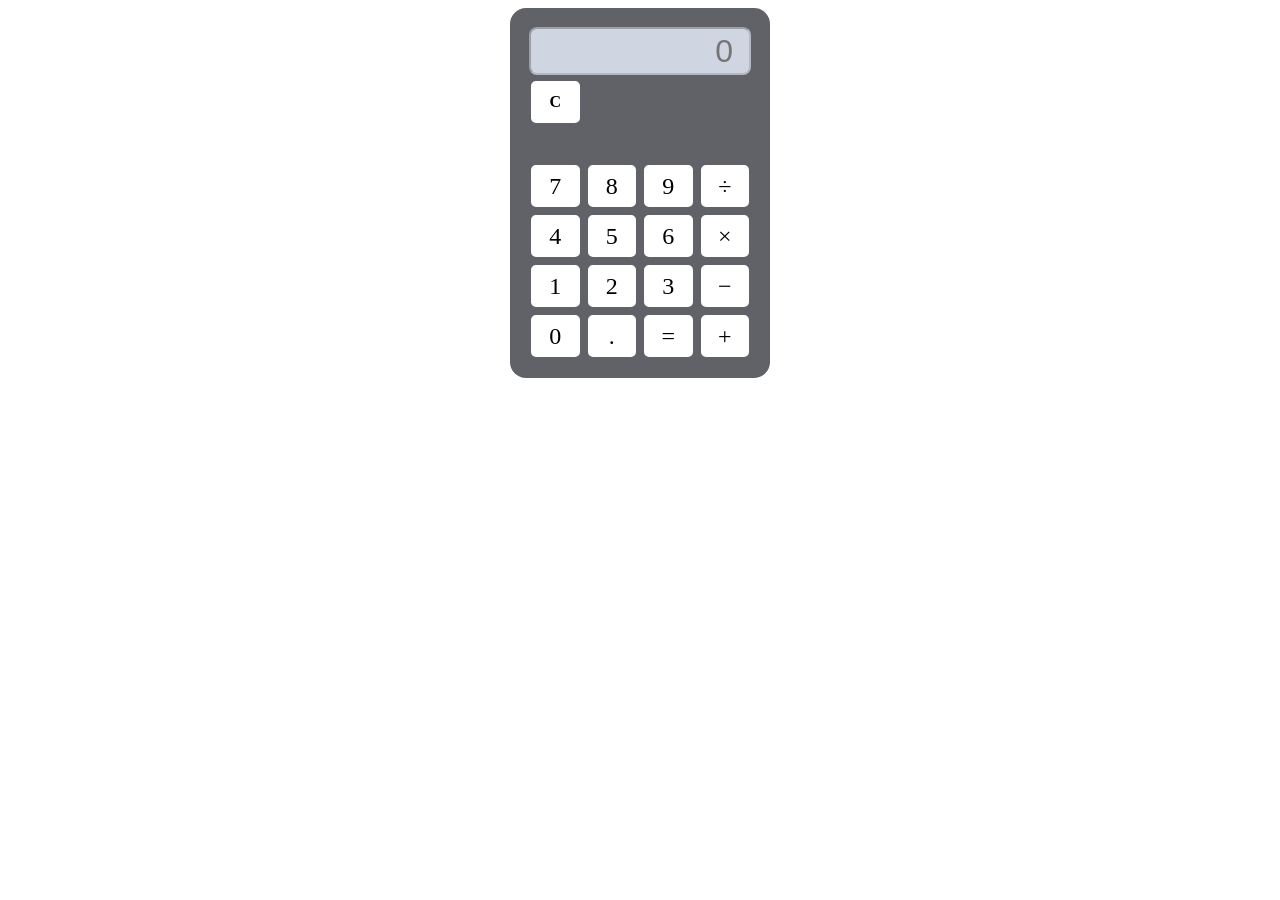
==== calculator/calculator.html @ 2c02300b "ADD : clear기능 및 마우스hover 추가" ====
<!DOCTYPE html>
<html>
<head>
  <meta charset='utf-8'>
  <meta http-equiv='X-UA-Compatible' content='IE=edge'>
  <title>CALCULATOR</title>
  <meta name='viewport' content='width=device-width, initial-scale=1'>
  <style>
    form{
      margin: 0 auto;
      width: 260px;
      height: fit-content;
      background: rgb(97, 98, 104);
      border-radius: 16px;
      padding: 16px;
      box-sizing: border-box;
    }
    form input[type="text"] {
      padding-right: 16px;
      margin: 0 auto;
      width: 100%;
      height: 48px;

      text-align: right;
      font-size: 32px;

      outline: none;
      background: rgba(208, 214, 225);
      border-radius: 8px;
      box-sizing: border-box;
    }
    form table {
      width: 100%;
      text-align: center;
    }

    form table td:not(.result) {
      margin-right: 10px;
      width: calc(100% / 4);  
      height: 40px;
      
      background: rgb(255, 255, 255);
      border: 3px solid rgb(97, 98, 104);
      border-radius: 8px;
      box-sizing: content-box;
      vertical-align: middle;
    }
    form table td.empty {
      height: 32px;
      background: rgb(97, 98, 104);
      box-sizing: border-box;
    }
    form table td {
      cursor: pointer;
    }
    form table td:not(.empty, .result):hover {
      background: orange;
    }

    .reset,
    .clear {
      font-size: 16px;
      font-weight: bold;
    }
    span:not(.reset, .clear){
      font-size: 24px;
      font-weight: normal;
    }
    span {
      display: block; /* 클릭영역 넓히기 */
    }
  </style>
</head>
<body>

  <form action="">
    <table>
      <thead>
        <tr>
          <td colspan="4" class="result">
            <input id="result" type="text" placeholder="0" disabled>
          </td>
        </tr>
        <tr>
          <td>
            <span class="clear">C</span>
          </td>
          <td class="empty"></td>
          <td class="empty"></td>
          <td class="empty"></td>
          <!-- <td>
            <span class="reset">DEL</span>
          </td> -->
        </tr>
        <tr>
          <td colspan="4" class="empty"></td>
        </tr>
      </thead>
      <tbody>
        <tr>
          <td><span class="number">7</span></td>
          <td><span class="number">8</span></td>
          <td><span class="number">9</span></td>
          <td><span class="operator">&divide;</span></td>
        </tr>
        <tr>
          <td><span class="number">4</span></td>
          <td><span class="number">5</span></td>
          <td><span class="number">6</span></td>
          <td><span class="operator">&times;</span></td>
        </tr>
        <tr>
          <td><span class="number">1</span></td>
          <td><span class="number">2</span></td>
          <td><span class="number">3</span></td>
          <td><span class="operator">&minus;</span></td>
        </tr>
        <tr>
          <td><span class="number">0</span></td>
          <td><span class="period">.</span></td>
          <td><span class="equal">&equals;</span></td>
          <td><span class="operator">&plus;</span></td>
        </tr>
      </tbody>
    </table>
  </form>

<script>

'use strict';

// 변수지정
let operator = document.getElementsByClassName('operator'); // 연산자 ( +, -, *, / )  --> passNum()에서 연산자 변경해야하므로 let으로 선언
const NUMBER = document.getElementsByClassName('number'); // 숫자 (0 ~ 9)
const RESULT = document.getElementById('result'); // 결과값 출력하는 공간 display viewer
const EQUAL = document.getElementsByClassName('equal')[0]; // 이퀄 =
const PERIOD = document.getElementsByClassName('period')[0]; // 소숫점 .

let resultNum; // 연산이 완료된 결과값
let currentNum = ''; // 현재 클릭된 숫자
let oldNum = ''; // 이전에 담았던 숫자

/* ======== 사칙연산 관련 함수 ======== */
// 함수 setNum()  --> ❌ 변수명 변경필요
// 1. 기존 결과값이 있으면, 현재받아온 값을 currentNum에 저장하고 결과값을 비운다.
// 2. 기존 결과값이 없으면 현재받아온 값을 currentNum에 저장한다.
// 위 조건을 통과한 결과값을, RESULT.value (결과값 나타내는 공간)에 전달해주는 함수
function setNum() {
  if (resultNum) {
    currentNum = this.innerText; 
    resultNum = ''; 
  } else {
    currentNum += this.innerText;
  }
  RESULT.value = currentNum; 
};

// 함수 passNum() --> ❌ 변수명 변경필요
// 연산자 ( +, -, *, / )를 클릭하면, 
// currentNum에 저장했던 숫자를 oldNum으로 옮기고, 현재 클릭한 연산자를 저장하는 함수
function passNum() {
  oldNum = currentNum;
  currentNum = '';
  operator = this.innerText; 
};

/* ======== 소숫점자리 관련 함수 ======== */
// 함수 searchDecimalPoint()
// 입력받은 숫자에 소숫점(PERIOD)이 있는지 확인하는 함수
function searchDecimalPoint() {
  // 조건 : RESULT.value에 콤마(string)가 없으면 넣고, 있으면 return 
  if (RESULT.value.indexOf('.') > -1 ) {
    return;
  } else {
    currentNum += this.innerText;
  }
};

// 함수 isNumberHasDecimalPoint()
// 입력받은 숫자값에 소숫점이 있는지 체크하여 true/false 반환하는 함수
function isNumberHasDecimalPoint(num){
  num = String(num);
  return num.includes(".");
};

// 함수 getPointLength
// 소숫점자릿수를 구하고 - 소숫점이 있으면 소숫점의 자릿수 (없으면 pass) - 1
// (0.222면 length가 5) - (소숫점자릿수 1) -1
function getPointLength(num) {
  console.log('@@소숫점ㅋ', `${num}`.indexOf('.'));
  const DIGIT = `${num}`.length - (`${num}`.indexOf('.') > -1 ? `${num}`.indexOf('.') : 0) - 1;
  return DIGIT;
}

// 함수 isDecimalPointHasLength() 
// 소숫점자릿수만큼 10을 곱해서 정수로 바꿔주는 함수 (ex.  n = 0.0003 * 10000  -->  n = 3 )   
function isDecimalPointHasLength(num) {

  getPointLength(num); // 

  let multiplyNum = 1; // 소숫점 아래 자릿수는 최소 1개이므로. (ex.   0.1 )

  for (let i = num; i > 0 ; i--) {
    multiplyNum = multiplyNum * 10;
  }
  return multiplyNum;
};

/* ======== 계산한 결과값 받아오는 함수 ======== */
// 함수 calculate()
// 선택된 숫자와 연산자를 이용하여 연산을 하고, 결과물을 얻어내는 함수
function calculate() {

  // 조건
  // 1. 두 숫자에 PERIOD가 있는지 확인해보고, PERIOD가 있다면 소숫점자리수가 가장 긴 숫자를 골라낸다. (소숫점자리숫자가 없을 시 pass)
  // 2. 긴 숫자의 소숫점자리수만큼 10을 곱해서 '정수'로 만들어준다. (ex. 0.0003 x 10000 = 30000 )
  // 3. switch문이 끝나면, 계산한 결과값에 (소숫점자리수만큼 10을 곱한) 숫자로 나누어 다시 소
  // 5. 결과를 계산기 화면에 보여준다.
  
  let standard = 1; // 소숫점자리수 기본값 1로 지정 (소숫점 자리수는 최소 1개이므로.  ex.    0.1  )
  const isOldNumHasDecimalPoint = isNumberHasDecimalPoint(oldNum); // 콤마 존재여부 체크 (true or false)
  const isCurrentNumHasDecimalPoint = isNumberHasDecimalPoint(currentNum); // 콤마 존재여부 체크 (true or false)
  
  //조건 : 소수점자리수가 가장 큰 수를 구해서, 각각의 소수점자리수를 구한 후에 비교
  if (isOldNumHasDecimalPoint || isCurrentNumHasDecimalPoint) {
    const isOldNumHasDecimalPoint = getPointLength(oldNum);
    const isCurrentNumHasDecimalPoint = getPointLength(currentNum);
    const biggerNumConfirm = Math.max(isOldNumHasDecimalPoint, isCurrentNumHasDecimalPoint);
    // const biggerNumConfirm = isOldNumHasDecimalPoint > isCurrentNumHasDecimalPoint ? isOldNumHasDecimalPoint : isCurrentNumHasDecimalPoint;

    standard = isDecimalPointHasLength(biggerNumConfirm); // 소숫점자리수 <--그수를 넣는다
  };

  // 입력받은 숫자들(oldNum, currentNum)을 switch문에 넣고 연산을 돌린다.
  oldNum = Number(oldNum);
  currentNum = Number(currentNum);

  switch (operator) {
    case '÷':
      resultNum = ( oldNum * standard )  / ( currentNum * standard );
      resultNum = resultNum / Math.pow(standard, 2); // 연산이 완료된 결과괎(정수)을 소숫점이 있는 숫자(실수)로 변환 후, resultNum에 저장
      break;
    case '×':
      resultNum = ( oldNum * standard ) * ( currentNum * standard ); // 1.1*3 (standard: 10) => 11 * 30 = 33 
      resultNum = resultNum / Math.pow(standard, 2); // 연산이 완료된 결과괎(정수)을 소숫점이 있는 숫자(실수)로 변환 후, resultNum에 저장
      break;
    case '−':
      resultNum = ( oldNum * standard ) - ( currentNum * standard );
      resultNum = resultNum / standard; // 연산이 완료된 결과괎(정수)을 소숫점이 있는 숫자(실수)로 변환 후, resultNum에 저장
      break;
    case '+':
      resultNum = ( oldNum * standard ) + ( currentNum * standard );
      resultNum = resultNum / standard; // 연산이 완료된 결과괎(정수)을 소숫점이 있는 숫자(실수)로 변환 후, resultNum에 저장
      break;

    // 두번째로 선택된 숫자가 없으면, 현재 선택된 숫자를 화면에 나타냄
    default:
      resultNum = currentNum;
      break;
  };

  // 위 switch문에서 최종 연산이 끝나면, 아래 구문을 실행한다.
  RESULT.value = resultNum; // 연산이 완료된 결과값을 RESULT.value에 전달
  oldNum = 0; // 기존에 저장했던 숫자는 0으로 리셋
  currentNum = resultNum; // 연산 완료 후, 얻은 결과값을 currentNum으로 전달
};

/* ======== 이벤트 함수 ======== */

for(let i = 0; i < NUMBER.length; i++) {
  NUMBER[i].onclick = setNum;
};

for(let i = 0; i < operator.length; i++) {
  operator[i].onclick = passNum;
};

EQUAL.onclick = calculate;
PERIOD.onclick = searchDecimalPoint;



</script>
</body>
</html>
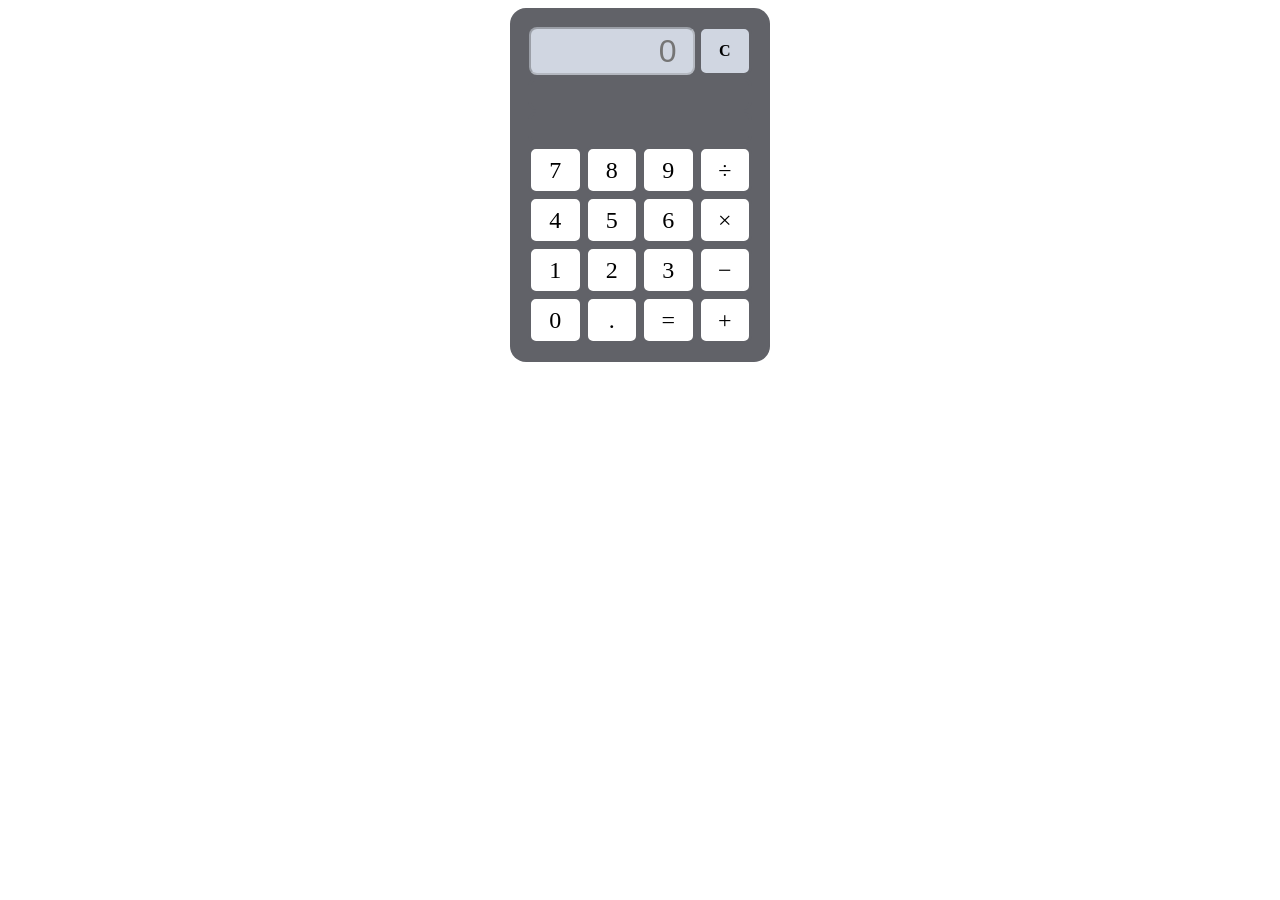
==== commit 27020f18: "ADD : 기존로직 backup , 다시짜는 로직 calculator" ====
--- a/calculator/calculator.html
+++ b/calculator/calculator.html
@@ -50,6 +50,9 @@
       background: rgb(97, 98, 104);
       box-sizing: border-box;
     }
+    form table td.clear-td {
+      background:rgba(208, 214, 225);
+    }
     form table td {
       cursor: pointer;
     }
@@ -77,17 +80,15 @@
     <table>
       <thead>
         <tr>
-          <td colspan="4" class="result">
+          <td colspan="3" class="result">
             <input id="result" type="text" placeholder="0" disabled>
           </td>
-        </tr>
-        <tr>
-          <td>
+          <td class="clear-td">
             <span class="clear">C</span>
           </td>
-          <td class="empty"></td>
-          <td class="empty"></td>
-          <td class="empty"></td>
+        </tr>
+        <tr>
+          <td colspan="4" class="empty"></td>
           <!-- <td>
             <span class="reset">DEL</span>
           </td> -->
@@ -130,143 +131,94 @@
 'use strict';
 
 // 변수지정
-let operator = document.getElementsByClassName('operator'); // 연산자 ( +, -, *, / )  --> passNum()에서 연산자 변경해야하므로 let으로 선언
+let operator = document.getElementsByClassName('operator'); // 연산자 ( +, -, *, / ) 
 const NUMBER = document.getElementsByClassName('number'); // 숫자 (0 ~ 9)
 const RESULT = document.getElementById('result'); // 결과값 출력하는 공간 display viewer
 const EQUAL = document.getElementsByClassName('equal')[0]; // 이퀄 =
 const PERIOD = document.getElementsByClassName('period')[0]; // 소숫점 .
+const CLEAR = document.getElementsByClassName('clear')[0]; // C 버튼 (clear)
 
 let resultNum; // 연산이 완료된 결과값
 let currentNum = ''; // 현재 클릭된 숫자
 let oldNum = ''; // 이전에 담았던 숫자
 
-/* ======== 사칙연산 관련 함수 ======== */
-// 함수 setNum()  --> ❌ 변수명 변경필요
-// 1. 기존 결과값이 있으면, 현재받아온 값을 currentNum에 저장하고 결과값을 비운다.
-// 2. 기존 결과값이 없으면 현재받아온 값을 currentNum에 저장한다.
-// 위 조건을 통과한 결과값을, RESULT.value (결과값 나타내는 공간)에 전달해주는 함수
 function setNum() {
-  if (resultNum) {
-    currentNum = this.innerText; 
-    resultNum = ''; 
-  } else {
-    currentNum += this.innerText;
-  }
-  RESULT.value = currentNum; 
-};
-
-// 함수 passNum() --> ❌ 변수명 변경필요
-// 연산자 ( +, -, *, / )를 클릭하면, 
-// currentNum에 저장했던 숫자를 oldNum으로 옮기고, 현재 클릭한 연산자를 저장하는 함수
+ // 1. 숫자를 입력받은 경우,
+  // 1-1. 입력받은 숫자가, 정수(integer)인 경우
+  // - 첫번째 입력받은 값이 '0'이면 return
+  // - 첫번째 입력받은 값이 '0' 이 아닌 숫자면, 여러번 추가
+
+  // - 두번째 입력받은 값이 '0'이면, 추가   ex. 10
+  // - 두번째 입력받은 값이 '0'이 아니어도 추가?
+
+  // - 0 누르고 다른 숫자 누르면 0 지워지고 다른 숫자   ex) 02 -> 2
+
+  const numbers = this.innerText; // 현재 클릭한 number값 저장
+
+  if (currentNum === '' && numbers === '0') return;
+  
+  currentNum += numbers;
+  RESULT.value = currentNum;
+
+
+  // 1-2. 입력받은 숫자가, 소수(floats)인 경우
+  // - decimal인지 체크 (true/false)
+  // - decimal이면 자릿수를 구한다.
+
+
+  // 2. 숫자를 입력받지 않은 경우,
+  // - 화면에 ` 0 `을 출력한다? 
+
+
+
+  // A. 입력받은 연산자(+, - , *, /) 값이 있는 경우,
+  // - currentNum에 현재 입력받은 값을 넣어준다.
+
+  // B. 입력받은 연산자 값이 없는 경우,
+  // - currentNum에 현재 입력한 숫자를 누적하여 추가한다.
+
+
+
+
+
+  // ?? 뭐야 이건
+  // - 기존 결과값 resultNum이 있다면, 새로 입력받은 값을 currentNum으로 바꿔주고 resultNum은 비워준다.
+  // - 기존 결과값이 없다면, 새로 입력받은 값을 currentNum에 추가
+
+};
+
 function passNum() {
+  // - 첫번째 숫자를 oldNum으로 이동
+  // - currentNum 변수는 비워준다.
+  // - 현재 입력받은 operator를 저장 ( 계산기를 연산할 때 사용하기 위해 )
+
   oldNum = currentNum;
   currentNum = '';
   operator = this.innerText; 
 };
 
-/* ======== 소숫점자리 관련 함수 ======== */
-// 함수 searchDecimalPoint()
-// 입력받은 숫자에 소숫점(PERIOD)이 있는지 확인하는 함수
 function searchDecimalPoint() {
-  // 조건 : RESULT.value에 콤마(string)가 없으면 넣고, 있으면 return 
-  if (RESULT.value.indexOf('.') > -1 ) {
-    return;
-  } else {
-    currentNum += this.innerText;
+
+  // . 이 있는지 없는지 boolean
+  if (currentNum === '') {
+    currentNum += '0.';
   }
-};
-
-// 함수 isNumberHasDecimalPoint()
-// 입력받은 숫자값에 소숫점이 있는지 체크하여 true/false 반환하는 함수
-function isNumberHasDecimalPoint(num){
-  num = String(num);
-  return num.includes(".");
-};
-
-// 함수 getPointLength
-// 소숫점자릿수를 구하고 - 소숫점이 있으면 소숫점의 자릿수 (없으면 pass) - 1
-// (0.222면 length가 5) - (소숫점자릿수 1) -1
-function getPointLength(num) {
-  console.log('@@소숫점ㅋ', `${num}`.indexOf('.'));
-  const DIGIT = `${num}`.length - (`${num}`.indexOf('.') > -1 ? `${num}`.indexOf('.') : 0) - 1;
-  return DIGIT;
+
+  currentNum += this.innerText;
+  RESULT.value = currentNum;
+};
+
+// 함수 clearAll ()
+function clearAll() {
+  oldNum = '';
+  currentNum = '';
+  resultNum = '';
+  operator = '';
+  RESULT.value = '';
 }
 
-// 함수 isDecimalPointHasLength() 
-// 소숫점자릿수만큼 10을 곱해서 정수로 바꿔주는 함수 (ex.  n = 0.0003 * 10000  -->  n = 3 )   
-function isDecimalPointHasLength(num) {
-
-  getPointLength(num); // 
-
-  let multiplyNum = 1; // 소숫점 아래 자릿수는 최소 1개이므로. (ex.   0.1 )
-
-  for (let i = num; i > 0 ; i--) {
-    multiplyNum = multiplyNum * 10;
-  }
-  return multiplyNum;
-};
-
-/* ======== 계산한 결과값 받아오는 함수 ======== */
-// 함수 calculate()
-// 선택된 숫자와 연산자를 이용하여 연산을 하고, 결과물을 얻어내는 함수
-function calculate() {
-
-  // 조건
-  // 1. 두 숫자에 PERIOD가 있는지 확인해보고, PERIOD가 있다면 소숫점자리수가 가장 긴 숫자를 골라낸다. (소숫점자리숫자가 없을 시 pass)
-  // 2. 긴 숫자의 소숫점자리수만큼 10을 곱해서 '정수'로 만들어준다. (ex. 0.0003 x 10000 = 30000 )
-  // 3. switch문이 끝나면, 계산한 결과값에 (소숫점자리수만큼 10을 곱한) 숫자로 나누어 다시 소
-  // 5. 결과를 계산기 화면에 보여준다.
-  
-  let standard = 1; // 소숫점자리수 기본값 1로 지정 (소숫점 자리수는 최소 1개이므로.  ex.    0.1  )
-  const isOldNumHasDecimalPoint = isNumberHasDecimalPoint(oldNum); // 콤마 존재여부 체크 (true or false)
-  const isCurrentNumHasDecimalPoint = isNumberHasDecimalPoint(currentNum); // 콤마 존재여부 체크 (true or false)
-  
-  //조건 : 소수점자리수가 가장 큰 수를 구해서, 각각의 소수점자리수를 구한 후에 비교
-  if (isOldNumHasDecimalPoint || isCurrentNumHasDecimalPoint) {
-    const isOldNumHasDecimalPoint = getPointLength(oldNum);
-    const isCurrentNumHasDecimalPoint = getPointLength(currentNum);
-    const biggerNumConfirm = Math.max(isOldNumHasDecimalPoint, isCurrentNumHasDecimalPoint);
-    // const biggerNumConfirm = isOldNumHasDecimalPoint > isCurrentNumHasDecimalPoint ? isOldNumHasDecimalPoint : isCurrentNumHasDecimalPoint;
-
-    standard = isDecimalPointHasLength(biggerNumConfirm); // 소숫점자리수 <--그수를 넣는다
-  };
-
-  // 입력받은 숫자들(oldNum, currentNum)을 switch문에 넣고 연산을 돌린다.
-  oldNum = Number(oldNum);
-  currentNum = Number(currentNum);
-
-  switch (operator) {
-    case '÷':
-      resultNum = ( oldNum * standard )  / ( currentNum * standard );
-      resultNum = resultNum / Math.pow(standard, 2); // 연산이 완료된 결과괎(정수)을 소숫점이 있는 숫자(실수)로 변환 후, resultNum에 저장
-      break;
-    case '×':
-      resultNum = ( oldNum * standard ) * ( currentNum * standard ); // 1.1*3 (standard: 10) => 11 * 30 = 33 
-      resultNum = resultNum / Math.pow(standard, 2); // 연산이 완료된 결과괎(정수)을 소숫점이 있는 숫자(실수)로 변환 후, resultNum에 저장
-      break;
-    case '−':
-      resultNum = ( oldNum * standard ) - ( currentNum * standard );
-      resultNum = resultNum / standard; // 연산이 완료된 결과괎(정수)을 소숫점이 있는 숫자(실수)로 변환 후, resultNum에 저장
-      break;
-    case '+':
-      resultNum = ( oldNum * standard ) + ( currentNum * standard );
-      resultNum = resultNum / standard; // 연산이 완료된 결과괎(정수)을 소숫점이 있는 숫자(실수)로 변환 후, resultNum에 저장
-      break;
-
-    // 두번째로 선택된 숫자가 없으면, 현재 선택된 숫자를 화면에 나타냄
-    default:
-      resultNum = currentNum;
-      break;
-  };
-
-  // 위 switch문에서 최종 연산이 끝나면, 아래 구문을 실행한다.
-  RESULT.value = resultNum; // 연산이 완료된 결과값을 RESULT.value에 전달
-  oldNum = 0; // 기존에 저장했던 숫자는 0으로 리셋
-  currentNum = resultNum; // 연산 완료 후, 얻은 결과값을 currentNum으로 전달
-};
 
 /* ======== 이벤트 함수 ======== */
-
 for(let i = 0; i < NUMBER.length; i++) {
   NUMBER[i].onclick = setNum;
 };
@@ -274,11 +226,8 @@
 for(let i = 0; i < operator.length; i++) {
   operator[i].onclick = passNum;
 };
-
-EQUAL.onclick = calculate;
 PERIOD.onclick = searchDecimalPoint;
-
-
+CLEAR.onclick = clearAll;
 
 </script>
 </body>
